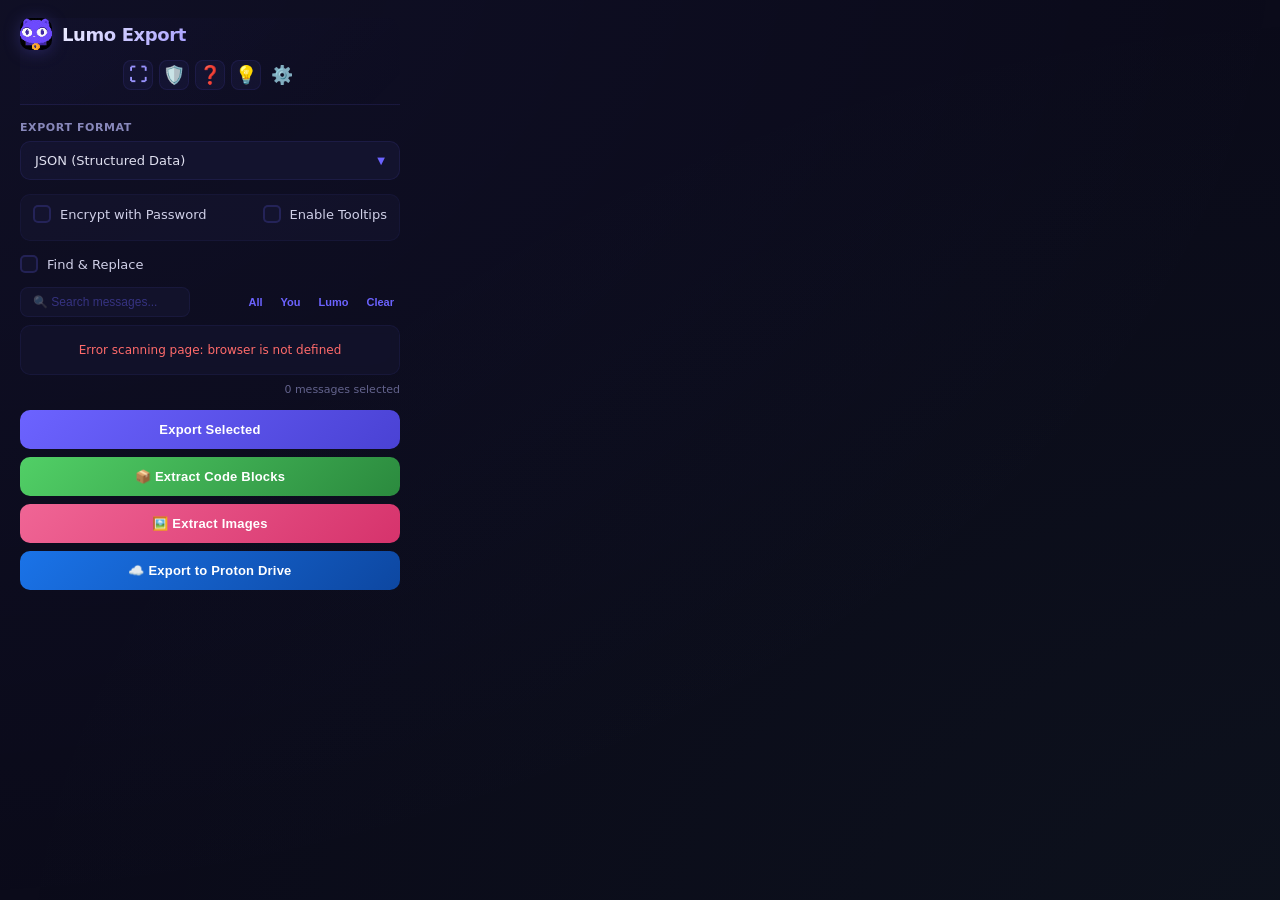
==== drive_export/popup.html @ 21a4caa6 "Proton Drive Import Added function to export direct to Proton Drive" ====
<!DOCTYPE html>
<html lang="en">
<head>
    <meta charset="UTF-8">
    <meta name="viewport" content="width=device-width, initial-scale=1.0">
    <title>Lumo Chat Export</title>
    <!-- EXPECTED_HASH: 2cace8978da6da91c388d8855c2f0fcdd439744c708217a4fc6692b78f865397 -->
    <link rel="stylesheet" href="popup.css">
</head>
<body>
    <div class="container">
                   <div class="header">
            <div class="header-top">
                <img src="icon.png" alt="Icon" class="header-icon">
                <h1>Lumo Export</h1>
            </div>
            <div class="header-buttons">
                <button id="resizeBtn" class="btn btn-icon" title="Expand Window">
                    <span id="resizeIcon">⛶</span>
                </button>
                <button id="securityBtn" class="btn btn-icon" title="Security & Integrity">
                    <span>🛡️</span>
                </button>
               <button id="helpBtn" class="btn btn-icon" title="Help & Guide">
                    <span>❓</span>
                </button>
                 <button id="smartReplyBtn" class="btn btn-icon" title="Smart Replies">
                    <span>💡</span>
                </button>
                <button id="settingsBtn" class="btn btn-icon" title="About & Donate">
                    <span>⚙️</span>
                </button>
            </div>
        </div>       
        
                      <div class="form-group">
            <label for="format">Export Format</label>
            <div class="custom-select" id="customFormatSelect">
                <div class="custom-selected">
                    <span id="selectedFormatText">JSON (Structured Data)</span>
                    <span class="custom-arrow">▼</span>
                </div>
                <div class="custom-options hidden" id="formatOptions">
                    <div class="custom-option" data-value="1">JSON (Structured Data)</div>
                    <div class="custom-option" data-value="2">Plain Text (Readable)</div>
                    <div class="custom-option" data-value="3">HTML (Visual Layout)</div>
                    <div class="custom-option" data-value="4">Markdown (Standard)</div>
                    <div class="custom-option" data-value="5">Base64 Encoded (.txt)</div>
                </div>
            </div>
            <input type="hidden" id="format" value="1">
        </div>





                 <div class="form-group checkbox-group" style="display: flex; justify-content: space-between; align-items: center;">
            <label class="checkbox-label">
                <input type="checkbox" id="encryptCheck">
                <span class="checkmark"></span>
                Encrypt with Password
            </label>
            <label class="checkbox-label" style="margin-left: 15px;">
                <input type="checkbox" id="tooltipCheck">
                <span class="checkmark"></span>
                Enable Tooltips
            </label>
        </div>
        <div class="password-input-wrapper hidden" id="passwordWrapper">
            <input type="password" id="passwordInput" placeholder="Enter strong password">
            <input type="password" id="confirmPasswordInput" placeholder="Confirm password">
            <div class="password-hint">Passwords must match. Min 8 chars.</div>
            <div id="matchStatus" class="match-status hidden">Passwords do not match</div>
        </div>


        <div class="form-group" style="margin-top: 8px;">
            <label class="checkbox-label">
                <input type="checkbox" id="findReplaceCheck">
                <span class="checkmark"></span>
                Find & Replace
            </label>
            <div class="find-replace-wrapper hidden" id="findReplaceWrapper">
                <div style="display: flex; gap: 6px; margin-top: 6px;">
                    <input type="text" id="findInput" placeholder="Find: e.g. home" style="flex: 1; padding: 8px 10px; border: 1px solid #2a2a4a; border-radius: 6px; background: #16213e; color: #e0e0e0; font-size: 12px; outline: none;">
                    <input type="text" id="replaceInput" placeholder="Replace: e.g. work" style="flex: 1; padding: 8px 10px; border: 1px solid #2a2a4a; border-radius: 6px; background: #16213e; color: #e0e0e0; font-size: 12px; outline: none;">
                </div>
                <div style="display: flex; justify-content: space-between; align-items: center; margin-top: 6px;">
                    <label class="checkbox-label" style="font-size: 11px;">
                        <input type="checkbox" id="caseSensitiveCheck">
                        <span class="checkmark" style="width: 14px; height: 14px; margin-right: 6px;"></span>
                        Case Sensitive
                    </label>
                    <span id="replaceCount" style="font-size: 10px; color: #6c63ff; font-weight: 600;"></span>
                </div>
            </div>
        </div>

              
        <div class="form-group">
            <div class="list-header">
                <div class="search-wrapper">
                    <input type="text" id="searchInput" class="search-input" placeholder="🔍 Search messages...">
                </div>
                <div class="list-actions">
                    <button id="selectAllBtn" class="text-btn">All</button>
                    <button id="selectUserBtn" class="text-btn">You</button>
                    <button id="selectLumoBtn" class="text-btn">Lumo</button>
                    <button id="deselectAllBtn" class="text-btn">Clear</button>
                </div>
            </div>
            
            <div id="messageList" class="message-list">
                <div class="loading-list">Scanning chat...</div>
            </div>
            
            <div id="floatingTooltip" class="floating-tooltip"></div> 
            <div class="list-footer">
                <span id="selectedCount">0 messages selected</span>
            </div>
        </div>

           <button id="exportBtn" class="btn">
            <span class="btn-text">Export Selected</span>
            <div class="loader"></div>
           </button>
            <button id="extractCodeBtn" class="btn" style="background: linear-gradient(135deg, #51cf66, #2b8a3e); margin-top: 8px;">
             <span class="btn-text">📦 Extract Code Blocks</span>
             <div class="loader"></div>
            </button>
            <button id="extractImageBtn" class="btn" style="background: linear-gradient(135deg, #f06595, #d6336c); margin-top: 8px;">
             <span class="btn-text">🖼️ Extract Images</span>
             <div class="loader"></div>
            </button>
            <button id="driveBtn" class="btn" style="background: linear-gradient(135deg, #1a73e8, #0d47a1); margin-top: 8px;">
             <span class="btn-text">☁️ Export to Proton Drive</span>
             <div class="loader"></div>
            </button>


         <div id="exportStats" class="export-stats"></div>
        <div id="status" class="status"></div>


        <div id="status" class="status"></div>
    </div>
    <script src="popup.js"></script>


        <div id="codeExtractModal" class="modal-overlay hidden">
            <div class="modal-content" style="max-width: 700px;">
                <div class="modal-header">
                    <h2>Extract Code Blocks (<span id="codeCount">0</span> found)</h2>
                    <button id="closeCodeModalBtn" class="modal-close">&times;</button>
                </div>
                
                <div class="modal-body">
                    <div class="section">
                        <div style="display: flex; justify-content: space-between; margin-bottom: 10px;">
                            <button id="selectAllCodeBtn" class="text-btn">Select All</button>
                            <button id="deselectAllCodeBtn" class="text-btn">Deselect All</button>
                        </div>
                        <div id="codeList" style="max-height: 400px; overflow-y: auto; border: 1px solid #2a2a4a; border-radius: 8px; background: #16213e;">
                            <!-- Code snippets will be injected here -->
                        </div>
                    </div>

                    <div class="section" style="border-top: 1px solid #2a2a4a; padding-top: 15px;">
                        <label style="display: block; margin-bottom: 8px; font-size: 12px; color: #a0a0b0;">Export Format:</label>
                        <div style="display: flex; gap: 10px;">
                            <button id="exportCodeMdBtn" class="btn" style="flex: 1; background: linear-gradient(135deg, #6c63ff, #3f37c9);">Markdown (.md)</button>
                            <button id="exportCodeTxtBtn" class="btn" style="flex: 1; background: linear-gradient(135deg, #6c63ff, #3f37c9);">Text (.txt)</button>
                        </div>
                    </div>
                </div>
            </div>
        </div>

        <div id="imageExtractModal" class="modal-overlay hidden">
            <div class="modal-content" style="max-width: 750px;">
                <div class="modal-header">
                    <h2>Extract Images (<span id="imageCount">0</span> found)</h2>
                    <button id="closeImageModalBtn" class="modal-close">&times;</button>
                </div>
                
                <div class="modal-body">
                    <div class="section">
                        <div style="display: flex; justify-content: space-between; margin-bottom: 10px;">
                            <button id="selectAllImageBtn" class="text-btn">Select All</button>
                            <button id="deselectAllImageBtn" class="text-btn">Deselect All</button>
                        </div>
                        <div id="imageList" style="max-height: 400px; overflow-y: auto; border: 1px solid #2a2a4a; border-radius: 8px; background: #16213e; display: flex; flex-wrap: wrap; gap: 10px; padding: 10px;">
                            <!-- Images will be injected here -->
                        </div>
                    </div>

                    <div class="section" style="border-top: 1px solid #2a2a4a; padding-top: 15px;">
                        <label style="display: block; margin-bottom: 8px; font-size: 12px; color: #a0a0b0;">Export Format:</label>
                        <div style="display: flex; gap: 10px;">
                            <button id="exportImageHtmlBtn" class="btn" style="flex: 1; background: linear-gradient(135deg, #6c63ff, #3f37c9);">HTML Gallery (.html)</button>
                            <button id="exportImageZipBtn" class="btn" style="flex: 1; background: linear-gradient(135deg, #f06595, #d6336c);">Download Images</button>
                        </div>
                    </div>
                </div>
            </div>
        </div>

        <div id="aboutModal" class="modal-overlay hidden">
            <div class="modal-content">
                <div class="modal-header">
                    <h2>About Lumo Export</h2>
                    <button id="closeModalBtn" class="modal-close">&times;</button>
                </div>
                
                <div class="modal-body">
                    <div class="section">
                     <h3> What's New (v7.1)</h3>
                        <ul class="release-notes">
                            <li><strong>Image Export:</strong> Extract generated images as HTML gallery or download individually.</li>
                            <li><strong>Resizable Window:</strong> Expand to full size for deep analysis.</li>
                            <li><strong>Smart Tooltips:</strong> Hover to read full messages, click checkbox to select.</li>
                            <li><strong>Live Stats:</strong> Word count and file size estimation.</li>
                            <li><strong>Enhanced Search:</strong> Highlight matches in real-time.</li>
                            <li><strong>AES-256 Encryption:</strong> Secure your backups with passwords.</li>
                            <li><strong>Markdown</strong> Export</li>
                            <li><strong>Draggable</strong> Tooltips</li>
                            <li><strong>Export code blocks</strong> only</li>
                            <li><strong>Export images</strong> only</li>
                            <li><strong>Edit & replace</strong> during the export</li>
                            <li><strong>Security & Integrity</strong> audits</li>
                            <li><strong>Help Modal</strong> List all commands</li>
                            <li><strong>Smart & Custom Replies:</strong> Curated technical prompts plus your own saved responses with auto-send toggle. Custom replies are stored locally for 100% privacy.</li>
                            <li><strong>Base64 Export:</strong> Text-safe encoding for maximum compatibility across email clients and archival systems.</li>
                            <li><strong>Vanilla Edition:</strong> Lightweight, dependency-free version with connection logging.</li>
                            <li><strong>Python Decryptor:</strong> Standalone offline utility to decrypt exported files without the web interface.</li>
                        </ul>
                    </div>



                    <div class="section">
                        <h3>👨‍💻 Credits</h3>
                        <p><strong>Author:</strong> Carlostkd </p>
                        <p><strong>Built with:</strong> Proton Lumo, Web Crypto API</p>
                        <p><strong>Contact:</strong> <a href="mailto:hi@carlostkd.slmail.me" target="_blank">hi@carlostkd.slmail.me</a></p>
                    </div>

                    <div class="section donate-section">
                        <h3>☕ Support Development</h3>
                        <p>If you find this tool useful, consider buying me a coffee to keep the lights on!</p>
                        <a href="https://donate.stripe.com/8wM6pe9DD99xgAofYZ" target="_blank" class="donate-btn">
                            Donate via Stripe
                        </a>
                    </div>
                </div>
            </div>
        </div>

        <div id="securityModal" class="modal-overlay hidden">
            <div class="modal-content">
                <div class="modal-header">
                    <h2>Security & Integrity</h2>
                    <button id="closeSecurityBtn" class="modal-close">&times;</button>
                </div>
                
                <div class="modal-body">
                    <div class="section">
                        <h3>Environment Health</h3>
                        <div id="envStatus" style="padding: 10px; background: #16213e; border-radius: 6px; margin-bottom: 10px;">
                            Ready to run health check
                        </div>
                        <button id="runEnvCheckBtn" class="btn" style="width: 100%; margin-bottom: 15px;">Run Full Health Check</button>
                    </div>

                  <div class="section">
                        <h3>Code Integrity Check</h3>
                        <div id="integrityStatus" style="padding: 10px; background: #16213e; border-radius: 6px; margin-bottom: 10px;">
                            Ready to verify code integrity.
                        </div>
                        <button id="runIntegrityCheckBtn" class="btn" style="width: 100%;">Verify Code Integrity</button>
                    </div>



                    <div class="section">
                        <h3>Installed Extensions Audit</h3>
                        <div id="extList" style="max-height: 200px; overflow-y: auto; background: #16213e; border-radius: 6px; padding: 10px; font-size: 12px;">
                            Click "Scan Extensions" to check for potential conflicts.
                        </div>
                        <button id="scanExtBtn" class="btn" style="width: 100%; margin-top: 10px;">Scan Installed Extensions</button>
                    </div>

                    <div class="section">
                        <h3>Injection Test</h3>
                        <div id="injectStatus" style="padding: 10px; background: #16213e; border-radius: 6px; margin-bottom: 10px;">
                            Ready to test.
                        </div>
                        <button id="runInjectTestBtn" class="btn" style="width: 100%;">Test Code Injection</button>
                    </div>

                    <div class="section">
                        <h3>Permissions Overview</h3>
                        <div id="permList" style="font-size: 12px; color: #cbd5e1; line-height: 1.6;">
                            <!-- Permissions will be listed here -->
                        </div>
                    </div>
                </div>
            </div>
        </div>


        <div id="helpModal" class="modal-overlay hidden">
            <div class="modal-content" style="max-width: 600px;">
                <div class="modal-header">
                    <h2>Help & Guide</h2>
                    <button id="closeHelpBtn" class="modal-close">&times;</button>
                </div>
                


                <div class="modal-body" id="helpBody">
                    <div class="section">
                        <h3>📥 Exporting Chats</h3>
                        <p><strong>One-Click Export:</strong> Select messages (or use "Select All") and click <strong>Export Selected</strong>.</p>
                        <p><strong>Formats:</strong> Choose from JSON (structured), Plain Text, HTML (visual), or <strong>Markdown</strong> (preserves code blocks).</p>
                        <p><strong>Encryption:</strong> Check "Encrypt with Password" to secure your export with AES-256.</p>
                    </div>

                    <div class="section">
                        <h3>🔍 Finding & Replacing Text</h3>
                        <p>Enable <strong>Find & Replace</strong> to anonymize or modify content before export.</p>
                        <p><strong>Pro Tip:</strong> Enter multiple words separated by commas!</p>
                        <ul>
                            <li><strong>Find:</strong> <code>Save,Home,John</code></li>
                            <li><strong>Replace:</strong> <code>Downloaded,Work,Justin</code></li>
                        </ul>
                        <p>This will replace "Save"→"Downloaded", "Home"→"Work", and "John"→"Justin" simultaneously.</p>
                    </div>

                    <div class="section">
                        <h3>📦 Extracting Code Blocks</h3>
                        <p>Click <strong>📦 Extract Code Blocks</strong> to scan the entire chat for code snippets.</p>
                        <p>Preview all snippets, select specific ones, and export them as a single Markdown file or individual text files.</p>
                    </div>

                    <div class="section">
                        <h3>🛡️ Security & Integrity</h3>
                        <p><strong>Environment Health:</strong> Checks if your browser supports necessary APIs.</p>
                        <p><strong>Extension Audit:</strong> Scans for other extensions that might conflict or pose risks.</p>
                        <p><strong>Code Integrity:</strong> Verifies that the extension code hasn't been tampered with using SHA-256 hashing.</p>
                    </div>
                    <div class="section">
                        <h3>💡 Tips & Tricks</h3>
                        <ul>
                            <li><strong>Resizable Window:</strong> Click the ⛶ button to expand the popup for better visibility.</li>
                            <li><strong>Smart Tooltips:</strong> Hover over any message to read the full text without selecting it.</li>
                            <li><strong>Live Search:</strong> Type in the search box to instantly filter messages and highlight matches.</li>
                            <li><strong>Custom Dropdown:</strong> Click the format selector to see all export options in a styled menu.</li>
                            <li><strong>Smart & Custom Replies:</strong> Click the 💡 button to open the reply panel. Use <strong>🤖 Smart</strong> for predefined coding prompts or <strong>⭐ Custom</strong> to load your saved templates. Enable <strong>Auto-Send</strong> to instantly submit replies without clicking "Send".</li>
                        </ul>
                    </div>


                </div>
               </div>
               </div>

        <div id="smartReplyModal" class="modal-overlay hidden">
            <div class="modal-content" style="max-width: 500px;">
                <div class="modal-header">
                    <h2>💡 Smart Replies</h2>
                    <button id="closeSmartReplyBtn" class="modal-close">&times;</button>
                </div>
                
                <div class="modal-body">
                    <div class="section">
                        <p style="font-size: 12px; color: #a0a0b0; margin-bottom: 15px;">
                            Based on the last messages, here are 3 suggested follow-ups. Click one to fill the input box on the Lumo page.
                        </p>
                        <div id="suggestionList" style="display: flex; flex-direction: column; gap: 10px; min-height: 120px;">
                            <div class="loading-list">Analyzing chat context...</div>
                        </div>
                    </div>
                                        <div class="section" style="margin-top: 15px; padding-top: 10px; border-top: 1px solid #2a2a4a;">
                        <label class="checkbox-label" style="cursor: pointer;">
                            <input type="checkbox" id="autoSendCheck">
                            <span class="checkmark"></span>
                            <span style="font-size: 12px; color: #a0a0b0; margin-left: 6px;">Auto-send after filling</span>
                        </label>
                    </div>

                    <div class="section" style="border-top: 1px solid #2a2a4a; padding-top: 15px; display: flex; gap: 10px;">
                        <button id="hardcodedBtn" class="btn" style="flex: 1; background: linear-gradient(135deg, #6c63ff, #3f37c9);">
                            🤖 Smart
                        </button>
                        <button id="customBtn" class="btn" style="flex: 1; background: linear-gradient(135deg, #51cf66, #2b8a3e);">
                            ⭐ Custom
                        </button>
                    </div>
                       <div class="section" style="border-top: 1px solid #2a2a4a; padding-top: 15px; margin-top: 15px;">
                        <div style="display: flex; gap: 6px;">
                            <input type="text" id="customReplyInput" placeholder="Add custom reply..." style="flex: 1; padding: 6px 10px; border: 1px solid #3a3a5a; border-radius: 4px; background: #16213e; color: #e0e0e0; font-size: 11px; outline: none;">
                            <button id="addCustomReplyBtn" class="btn" style="padding: 6px 12px; background: #6c63ff; color: white; border: none; border-radius: 4px; cursor: pointer; font-size: 11px;">+</button>
                        </div>
                    </div>                       

                </div>
            </div>
        </div>


</body>
</html>
---- drive_export/popup.css ----
* {
    margin: 0;
    padding: 0;
    box-sizing: border-box;
}

body {
    font-family: 'Inter', 'Segoe UI', system-ui, -apple-system, sans-serif;
    background: #0b0b1a;
    color: #e8e8f0;
    min-width: 360px;
    max-width: 420px;
    transition: min-width 0.35s cubic-bezier(0.4, 0, 0.2, 1),
                max-width 0.35s cubic-bezier(0.4, 0, 0.2, 1);
    padding: 0;
    position: relative;
}

body::before {
    content: '';
    position: fixed;
    top: -50%;
    left: -50%;
    width: 200%;
    height: 200%;
    background: radial-gradient(ellipse at 20% 20%, rgba(108, 99, 255, 0.06) 0%, transparent 50%),
                radial-gradient(ellipse at 80% 80%, rgba(81, 207, 102, 0.04) 0%, transparent 50%);
    pointer-events: none;
    z-index: -1;
}

body.large-mode {
    min-width: 700px;
    max-width: 900px;
}

body.large-mode .message-list {
    max-height: 450px;
}

body.large-mode .floating-tooltip {
    width: 400px;
    max-height: 500px;
}

body.large-mode .container {
    padding: 24px 28px;
}

.container {
    padding: 18px 20px 20px;
    position: relative;
}

.header {
    margin-bottom: 16px;
    padding-bottom: 14px;
    border-bottom: 1px solid rgba(108, 99, 255, 0.12);
    background: linear-gradient(135deg, rgba(108, 99, 255, 0.03), transparent);
    border-radius: 12px 12px 0 0;
}

.header-top {
    display: flex;
    align-items: center;
    gap: 10px;
    margin-bottom: 10px;
}

.header-buttons {
    display: flex;
    gap: 6px;
    flex-wrap: wrap;
    justify-content: center;
}

.header-icon {
    width: 32px;
    height: 32px;
    border-radius: 10px;
    filter: drop-shadow(0 2px 8px rgba(108, 99, 255, 0.25));
}

h1 {
    font-size: 18px;
    font-weight: 700;
    color: #f0f0ff;
    letter-spacing: -0.4px;
    background: linear-gradient(135deg, #f0f0ff 0%, #a8a0ff 100%);
    -webkit-background-clip: text;
    -webkit-text-fill-color: transparent;
    background-clip: text;
}

.form-group {
    margin-bottom: 14px;
    position: relative;
}

label {
    display: block;
    font-size: 11px;
    font-weight: 600;
    margin-bottom: 7px;
    color: #8888bb;
    text-transform: uppercase;
    letter-spacing: 0.6px;
}

.custom-select {
    position: relative;
    width: 100%;
    cursor: pointer;
    user-select: none;
}

.custom-selected {
    display: flex;
    justify-content: space-between;
    align-items: center;
    padding: 11px 14px;
    border: 1px solid rgba(108, 99, 255, 0.1);
    border-radius: 10px;
    background: rgba(22, 22, 50, 0.8);
    backdrop-filter: blur(8px);
    color: #e0e0f0;
    font-size: 13px;
    font-weight: 500;
    transition: all 0.25s cubic-bezier(0.4, 0, 0.2, 1);
}

.custom-selected:hover {
    border-color: rgba(108, 99, 255, 0.3);
    background: rgba(22, 22, 50, 0.95);
    box-shadow: 0 0 20px rgba(108, 99, 255, 0.06);
}

.custom-select.open .custom-selected {
    border-color: #6c63ff;
    box-shadow: 0 0 24px rgba(108, 99, 255, 0.1);
}

.custom-arrow {
    font-size: 10px;
    color: #6c63ff;
    transition: transform 0.35s cubic-bezier(0.4, 0, 0.2, 1);
}

.custom-select.open .custom-arrow {
    transform: rotate(180deg);
}

.custom-options {
    position: absolute;
    top: calc(100% + 6px);
    left: 0;
    right: 0;
    background: rgba(18, 18, 45, 0.95);
    backdrop-filter: blur(16px);
    border: 1px solid rgba(108, 99, 255, 0.15);
    border-radius: 10px;
    max-height: 210px;
    overflow-y: auto;
    z-index: 100;
    box-shadow: 0 12px 40px rgba(0, 0, 0, 0.5), 0 0 60px rgba(108, 99, 255, 0.05);
    opacity: 0;
    transform: translateY(-6px) scale(0.97);
    transition: opacity 0.25s cubic-bezier(0.4, 0, 0.2, 1),
                transform 0.3s cubic-bezier(0.4, 0, 0.2, 1);
    pointer-events: none;
}

.custom-options:not(.hidden) {
    opacity: 1;
    transform: translateY(0) scale(1);
    pointer-events: auto;
}

.custom-options.hidden {
    display: none;
}

.custom-option {
    padding: 10px 14px;
    color: #c8c8e0;
    font-size: 13px;
    font-weight: 500;
    transition: all 0.2s;
    position: relative;
}

.custom-option:hover {
    background: rgba(108, 99, 255, 0.08);
    color: #ffffff;
    padding-left: 18px;
}

.custom-option.selected {
    background: rgba(108, 99, 255, 0.12);
    color: #a8a0ff;
    font-weight: 600;
}

.custom-option.selected::before {
    content: '✓';
    color: #6c63ff;
    margin-right: 8px;
    font-weight: 700;
}

.custom-options::-webkit-scrollbar {
    width: 5px;
}

.custom-options::-webkit-scrollbar-track {
    background: transparent;
}

.custom-options::-webkit-scrollbar-thumb {
    background: rgba(108, 99, 255, 0.25);
    border-radius: 3px;
}

.custom-options::-webkit-scrollbar-thumb:hover {
    background: rgba(108, 99, 255, 0.4);
}

.checkbox-group {
    margin-top: 6px;
    padding: 10px 12px;
    background: rgba(22, 22, 50, 0.5);
    border-radius: 10px;
    border: 1px solid rgba(108, 99, 255, 0.06);
}

.checkbox-label {
    display: flex;
    align-items: center;
    cursor: pointer;
    font-size: 13px;
    font-weight: 500;
    color: #d0d0e8;
    text-transform: none;
    letter-spacing: normal;
    transition: color 0.2s;
}

.checkbox-label:hover {
    color: #f0f0ff;
}

.checkbox-label input[type="checkbox"] {
    display: none;
}

.checkmark {
    width: 18px;
    height: 18px;
    border: 2px solid rgba(108, 99, 255, 0.2);
    border-radius: 5px;
    margin-right: 9px;
    background: rgba(22, 22, 50, 0.6);
    transition: all 0.25s cubic-bezier(0.4, 0, 0.2, 1);
    position: relative;
    flex-shrink: 0;
}

.checkbox-label:hover .checkmark {
    border-color: rgba(108, 99, 255, 0.4);
    box-shadow: 0 0 12px rgba(108, 99, 255, 0.08);
}

.checkbox-label input:checked + .checkmark {
    background: linear-gradient(135deg, #6c63ff, #5a52d5);
    border-color: #6c63ff;
    box-shadow: 0 2px 8px rgba(108, 99, 255, 0.25);
}

.checkbox-label input:checked + .checkmark::after {
    content: '';
    position: absolute;
    left: 5px;
    top: 2px;
    width: 5px;
    height: 8px;
    border: solid white;
    border-width: 0 2px 2px 0;
    transform: rotate(45deg);
}

.password-input-wrapper {
    margin-top: 8px;
    padding: 12px;
    background: rgba(22, 22, 50, 0.4);
    border-radius: 10px;
    border: 1px solid rgba(108, 99, 255, 0.06);
    transition: all 0.35s cubic-bezier(0.4, 0, 0.2, 1);
}

.password-input-wrapper.hidden {
    display: none;
    opacity: 0;
    transform: translateY(-8px);
}

.password-input-wrapper:not(.hidden) {
    display: block;
    opacity: 1;
    transform: translateY(0);
}

#passwordInput, #confirmPasswordInput {
    width: 100%;
    padding: 10px 12px;
    border: 1px solid rgba(108, 99, 255, 0.1);
    border-radius: 8px;
    background: rgba(11, 11, 26, 0.6);
    color: #e0e0f0;
    font-size: 12px;
    font-weight: 400;
    outline: none;
    margin-bottom: 6px;
    transition: all 0.25s cubic-bezier(0.4, 0, 0.2, 1);
}

#passwordInput:focus, #confirmPasswordInput:focus {
    border-color: #6c63ff;
    box-shadow: 0 0 20px rgba(108, 99, 255, 0.08);
    background: rgba(11, 11, 26, 0.8);
}

.password-hint {
    font-size: 10px;
    color: rgba(108, 99, 255, 0.6);
    margin-top: 2px;
    margin-bottom: 2px;
    font-weight: 400;
    letter-spacing: 0.2px;
}

.match-status {
    font-size: 10px;
    color: #ff6b8a;
    font-weight: 600;
    margin-top: 4px;
    letter-spacing: 0.2px;
}

.match-status.hidden {
    display: none;
}

.tooltip-hint {
    font-size: 10px;
    color: rgba(136, 136, 187, 0.7);
    margin-top: 2px;
    font-style: italic;
}

.list-header {
    display: flex;
    justify-content: space-between;
    align-items: center;
    margin-bottom: 8px;
    font-size: 11px;
    font-weight: 600;
    color: #8888bb;
    text-transform: uppercase;
    letter-spacing: 0.5px;
}

.list-actions {
    display: flex;
    gap: 6px;
}

.text-btn {
    background: none;
    border: none;
    color: #6c63ff;
    font-size: 11px;
    cursor: pointer;
    font-weight: 600;
    padding: 2px 6px;
    border-radius: 6px;
    transition: all 0.2s;
}

.text-btn:hover {
    background: rgba(108, 99, 255, 0.1);
    color: #a8a0ff;
    text-decoration: none;
}

.text-btn:active {
    transform: scale(0.95);
}

.message-list {
    max-height: 200px;
    overflow-y: auto;
    background: rgba(22, 22, 50, 0.5);
    border: 1px solid rgba(108, 99, 255, 0.08);
    border-radius: 10px;
    padding: 3px 0;
    margin-bottom: 8px;
    position: relative;
    backdrop-filter: blur(4px);
}

.message-list::-webkit-scrollbar {
    width: 5px;
}

.message-list::-webkit-scrollbar-track {
    background: transparent;
}

.message-list::-webkit-scrollbar-thumb {
    background: rgba(108, 99, 255, 0.2);
    border-radius: 3px;
}

.message-list::-webkit-scrollbar-thumb:hover {
    background: rgba(108, 99, 255, 0.35);
}

.list-item {
    display: flex;
    align-items: flex-start;
    padding: 8px 12px;
    border-bottom: 1px solid rgba(108, 99, 255, 0.05);
    cursor: pointer;
    transition: all 0.2s cubic-bezier(0.4, 0, 0.2, 1);
    position: relative;
}

.list-item:last-child {
    border-bottom: none;
}

.list-item:hover {
    background: rgba(108, 99, 255, 0.06);
    padding-left: 16px;
}

.list-item.hidden {
    display: none;
}

.list-item input[type="checkbox"] {
    margin-top: 3px;
    margin-right: 10px;
    accent-color: #6c63ff;
    cursor: pointer;
    width: 15px;
    height: 15px;
    flex-shrink: 0;
}

.list-item-content {
    flex: 1;
    overflow: hidden;
    min-width: 0;
}

.list-item-role {
    font-size: 9px;
    font-weight: 700;
    text-transform: uppercase;
    margin-bottom: 3px;
    color: #6c63ff;
    letter-spacing: 0.8px;
}

.list-item-role.user {
    color: #51cf66;
}

.list-item-content-text {
    font-size: 11px;
    color: #c8c8e0;
    white-space: nowrap;
    overflow: hidden;
    text-overflow: ellipsis;
    line-height: 1.4;
}

.loading-list {
    padding: 14px;
    text-align: center;
    font-size: 12px;
    color: rgba(108, 99, 255, 0.6);
    font-weight: 500;
}

.list-footer {
    font-size: 11px;
    color: rgba(136, 136, 187, 0.7);
    text-align: right;
    margin-top: 2px;
    font-weight: 500;
}

.floating-tooltip {
    display: none;
    position: fixed;
    z-index: 99999;
    width: 340px;
    max-height: 400px;
    background: rgba(15, 15, 40, 0.96);
    backdrop-filter: blur(16px);
    color: #e0e0f0;
    border-radius: 12px;
    box-shadow: 0 16px 48px rgba(0, 0, 0, 0.6), 0 0 60px rgba(108, 99, 255, 0.06);
    border: 1px solid rgba(108, 99, 255, 0.1);
    font-size: 12px;
    line-height: 1.6;
    white-space: pre-wrap;
    word-break: break-word;
    pointer-events: auto;
    cursor: grab;
    user-select: none;
    touch-action: none;
    overflow: hidden;
    animation: tooltipFadeIn 0.2s cubic-bezier(0.4, 0, 0.2, 1);
}

@keyframes tooltipFadeIn {
    from {
        opacity: 0;
        transform: translateY(4px) scale(0.98);
    }
    to {
        opacity: 1;
        transform: translateY(0) scale(1);
    }
}

.floating-tooltip.visible {
    display: block;
}

.floating-tooltip:active {
    cursor: grabbing;
}

.floating-tooltip .tooltip-header {
    cursor: grab;
    padding: 10px 14px;
    background: linear-gradient(135deg, rgba(108, 99, 255, 0.12), rgba(108, 99, 255, 0.04));
    border-bottom: 1px solid rgba(108, 99, 255, 0.08);
    border-radius: 12px 12px 0 0;
    font-size: 11px;
    font-weight: 700;
    text-transform: uppercase;
    color: #a8a0ff;
    user-select: none;
    pointer-events: auto;
    letter-spacing: 0.5px;
    display: flex;
    align-items: center;
    justify-content: space-between;
}

.floating-tooltip .tooltip-content {
    cursor: text;
    pointer-events: auto;
    padding: 14px;
    max-height: 350px;
    overflow-y: auto;
    color: #d0d0e8;
    line-height: 1.7;
    user-select: text;
}

.floating-tooltip .tooltip-content::-webkit-scrollbar {
    width: 4px;
}

.floating-tooltip .tooltip-content::-webkit-scrollbar-thumb {
    background: rgba(108, 99, 255, 0.2);
    border-radius: 2px;
}

.tooltip-header::after {
    content: "⤢";
    font-size: 14px;
    color: rgba(108, 99, 255, 0.4);
    margin-left: 8px;
    pointer-events: none;
    user-select: none;
}

.tooltip-header:hover::after {
    opacity: 1;
    color: #6c63ff;
}

.highlight-match {
    background: rgba(251, 191, 36, 0.3);
    color: #fef3c7;
    padding: 1px 4px;
    border-radius: 3px;
    font-weight: 600;
}

.search-wrapper {
    flex: 1;
    margin-right: 10px;
}

.search-input {
    width: 80%;
    padding: 7px 12px;
    border: 1px solid rgba(108, 99, 255, 0.08);
    border-radius: 8px;
    background: rgba(22, 22, 50, 0.6);
    color: #d0d0e8;
    font-size: 12px;
    font-weight: 400;
    outline: none;
    transition: all 0.25s cubic-bezier(0.4, 0, 0.2, 1);
}

.search-input:focus {
    border-color: rgba(108, 99, 255, 0.25);
    box-shadow: 0 0 20px rgba(108, 99, 255, 0.06);
    background: rgba(22, 22, 50, 0.8);
}

.search-input::placeholder {
    color: rgba(108, 99, 255, 0.4);
    font-weight: 400;
}

.btn {
    width: 100%;
    padding: 12px 16px;
    border: none;
    border-radius: 10px;
    background: linear-gradient(135deg, #6c63ff 0%, #4a42d4 100%);
    color: #ffffff;
    font-size: 13px;
    font-weight: 600;
    cursor: pointer;
    transition: all 0.3s cubic-bezier(0.4, 0, 0.2, 1);
    position: relative;
    overflow: hidden;
    display: flex;
    align-items: center;
    justify-content: center;
    gap: 8px;
    letter-spacing: 0.2px;
}

.btn::before {
    content: '';
    position: absolute;
    top: 0;
    left: -100%;
    width: 100%;
    height: 100%;
    background: linear-gradient(90deg, transparent, rgba(255, 255, 255, 0.08), transparent);
    transition: left 0.6s cubic-bezier(0.4, 0, 0.2, 1);
}

.btn:hover::before {
    left: 100%;
}

.btn:hover {
    transform: translateY(-2px);
    box-shadow: 0 8px 24px rgba(108, 99, 255, 0.35);
    background: linear-gradient(135deg, #7c74ff 0%, #5a52d4 100%);
}

.btn:active {
    transform: translateY(0) scale(0.98);
}

.btn:disabled {
    opacity: 0.4;
    cursor: not-allowed;
    transform: none;
    box-shadow: none;
}

.btn-text {
    transition: opacity 0.25s;
    position: relative;
    z-index: 1;
}

.loader {
    display: none;
    width: 18px;
    height: 18px;
    border: 2px solid rgba(255, 255, 255, 0.2);
    border-top-color: #ffffff;
    border-radius: 50%;
    animation: spin 0.7s linear infinite;
    position: absolute;
    z-index: 1;
}

@keyframes spin {
    to { transform: rotate(360deg); }
}

.btn.loading .btn-text {
    opacity: 0;
}

.btn.loading .loader {
    display: block;
}

.btn.loading {
    pointer-events: none;
}

.status {
    margin-top: 10px;
    font-size: 12px;
    text-align: center;
    min-height: 18px;
    color: rgba(108, 99, 255, 0.6);
    font-weight: 500;
    transition: all 0.3s;
    letter-spacing: 0.2px;
}

.status.error {
    color: #ff6b8a;
}

.btn-icon {
    background: rgba(108, 99, 255, 0.06);
    border: 1px solid rgba(108, 99, 255, 0.1);
    color: #9a94ff;
    font-size: 18px;
    cursor: pointer;
    padding: 0;
    width: 30px;
    height: 30px;
    border-radius: 8px;
    transition: all 0.25s cubic-bezier(0.4, 0, 0.2, 1);
    display: flex;
    align-items: center;
    justify-content: center;
    line-height: 1;
    position: relative;
    overflow: hidden;
}

.btn-icon::before {
    content: '';
    position: absolute;
    inset: 0;
    background: radial-gradient(circle at center, rgba(108, 99, 255, 0.15), transparent);
    opacity: 0;
    transition: opacity 0.3s;
}

.btn-icon:hover {
    background: rgba(108, 99, 255, 0.15);
    border-color: rgba(108, 99, 255, 0.25);
    color: #ffffff;
    transform: translateY(-1px);
    box-shadow: 0 4px 16px rgba(108, 99, 255, 0.2);
}

.btn-icon:hover::before {
    opacity: 1;
}

.btn-icon:active {
    transform: translateY(0) scale(0.95);
}

.status.success {
    color: #51cf66;
}

.export-stats {
    margin-top: 6px;
    font-size: 11px;
    color: rgba(136, 136, 187, 0.6);
    text-align: center;
    min-height: 16px;
    font-weight: 500;
}

body.full-window {
    min-width: 600px;
    max-width: 800px;
}

body.full-window .message-list {
    max-height: 400px;
}

body.full-window .floating-tooltip {
    width: 450px;
    max-height: 500px;
}

body.full-window .container {
    padding: 28px 30px;
}

.modal-overlay {
    position: fixed;
    top: 0;
    left: 0;
    width: 100%;
    height: 100%;
    background: rgba(0, 0, 0, 0.65);
    backdrop-filter: blur(6px);
    z-index: 10000;
    display: flex;
    align-items: center;
    justify-content: center;
    opacity: 0;
    pointer-events: none;
    transition: opacity 0.35s cubic-bezier(0.4, 0, 0.2, 1);
}

.modal-overlay.active {
    opacity: 1;
    pointer-events: auto;
}

.modal-content {
    background: rgba(18, 18, 45, 0.96);
    backdrop-filter: blur(20px);
    border: 1px solid rgba(108, 99, 255, 0.1);
    border-radius: 16px;
    width: 90%;
    max-width: 500px;
    max-height: 80vh;
    overflow-y: auto;
    box-shadow: 0 24px 64px rgba(0, 0, 0, 0.5), 0 0 80px rgba(108, 99, 255, 0.04);
    color: #e0e0f0;
    animation: modalSlideIn 0.3s cubic-bezier(0.4, 0, 0.2, 1);
}

@keyframes modalSlideIn {
    from {
        opacity: 0;
        transform: translateY(12px) scale(0.97);
    }
    to {
        opacity: 1;
        transform: translateY(0) scale(1);
    }
}

.modal-header {
    display: flex;
    justify-content: space-between;
    align-items: center;
    padding: 16px 22px;
    border-bottom: 1px solid rgba(108, 99, 255, 0.08);
}

.modal-header h2 {
    font-size: 18px;
    margin: 0;
    color: #f0f0ff;
    font-weight: 700;
    letter-spacing: -0.3px;
}

.modal-close {
    background: rgba(108, 99, 255, 0.06);
    border: none;
    color: rgba(160, 160, 200, 0.6);
    font-size: 22px;
    cursor: pointer;
    line-height: 1;
    padding: 0;
    width: 32px;
    height: 32px;
    border-radius: 8px;
    display: flex;
    align-items: center;
    justify-content: center;
    transition: all 0.2s;
}

.modal-close:hover {
    background: rgba(108, 99, 255, 0.12);
    color: #ffffff;
}

.modal-body {
    padding: 20px 22px;
}

.modal-body::-webkit-scrollbar {
    width: 5px;
}

.modal-body::-webkit-scrollbar-thumb {
    background: rgba(108, 99, 255, 0.2);
    border-radius: 3px;
}

.modal-content::-webkit-scrollbar {
    width: 5px;
}

.modal-content::-webkit-scrollbar-track {
    background: transparent;
}

.modal-content::-webkit-scrollbar-thumb {
    background: rgba(108, 99, 255, 0.2);
    border-radius: 3px;
}

.section {
    margin-bottom: 18px;
}

.section h3 {
    font-size: 13px;
    color: #9a94ff;
    margin-bottom: 8px;
    text-transform: uppercase;
    letter-spacing: 0.6px;
    font-weight: 700;
}

.release-notes {
    list-style: none;
    padding: 0;
    margin: 0;
    font-size: 13px;
    line-height: 1.7;
    color: #c8c8e0;
}

.release-notes li {
    margin-bottom: 6px;
    padding-left: 14px;
    position: relative;
}

.release-notes li::before {
    content: "✦";
    color: #6c63ff;
    position: absolute;
    left: 0;
    font-weight: bold;
    font-size: 10px;
    top: 2px;
}

.donate-section {
    background: linear-gradient(135deg, rgba(108, 99, 255, 0.08), rgba(108, 99, 255, 0.02));
    padding: 16px;
    border-radius: 12px;
    text-align: center;
    border: 1px solid rgba(108, 99, 255, 0.1);
}

.donate-btn {
    display: inline-block;
    margin-top: 10px;
    background: linear-gradient(135deg, #6c63ff 0%, #4a42d4 100%);
    color: white;
    padding: 10px 22px;
    border-radius: 8px;
    text-decoration: none;
    font-weight: 600;
    font-size: 14px;
    transition: all 0.3s cubic-bezier(0.4, 0, 0.2, 1);
}

.donate-btn:hover {
    transform: translateY(-2px);
    box-shadow: 0 8px 24px rgba(108, 99, 255, 0.3);
}

#settingsBtn {
    background: transparent;
    border: none;
    color: #9a94ff;
    font-size: 18px;
    cursor: pointer;
    padding: 0;
    width: 30px;
    height: 30px;
    border-radius: 8px;
    display: flex;
    align-items: center;
    justify-content: center;
    transition: all 0.25s cubic-bezier(0.4, 0, 0.2, 1);
    border: 1px solid transparent;
}

#settingsBtn:hover {
    background: rgba(108, 99, 255, 0.1);
    color: #ffffff;
    border-color: rgba(108, 99, 255, 0.15);
}

.find-replace-wrapper {
    margin-top: 8px;
    padding: 12px;
    background: rgba(22, 22, 50, 0.4);
    border-radius: 10px;
    border: 1px solid rgba(108, 99, 255, 0.06);
    transition: all 0.35s cubic-bezier(0.4, 0, 0.2, 1);
}

.find-replace-wrapper.hidden {
    display: none;
    opacity: 0;
    transform: translateY(-8px);
}

.find-replace-wrapper:not(.hidden) {
    display: block;
    opacity: 1;
    transform: translateY(0);
}

#findInput, #replaceInput {
    padding: 9px 12px;
    border: 1px solid rgba(108, 99, 255, 0.1);
    border-radius: 8px;
    background: rgba(11, 11, 26, 0.6);
    color: #e0e0f0;
    font-size: 12px;
    outline: none;
    transition: all 0.25s cubic-bezier(0.4, 0, 0.2, 1);
}

#findInput:focus, #replaceInput:focus {
    border-color: rgba(108, 99, 255, 0.25);
    box-shadow: 0 0 20px rgba(108, 99, 255, 0.06);
    background: rgba(11, 11, 26, 0.8);
}

#codeList {
    max-height: 400px;
    overflow-y: auto;
    border: 1px solid rgba(108, 99, 255, 0.08);
    border-radius: 8px;
    background: rgba(22, 22, 50, 0.4);
}

#codeList::-webkit-scrollbar {
    width: 5px;
}

#codeList::-webkit-scrollbar-thumb {
    background: rgba(108, 99, 255, 0.2);
    border-radius: 3px;
}

#extList {
    max-height: 200px;
    overflow-y: auto;
    background: rgba(22, 22, 50, 0.4);
    border-radius: 8px;
    padding: 10px;
    font-size: 12px;
    border: 1px solid rgba(108, 99, 255, 0.06);
}

#extList::-webkit-scrollbar {
    width: 5px;
}

#extList::-webkit-scrollbar-track {
    background: transparent;
}

#extList::-webkit-scrollbar-thumb {
    background: rgba(108, 99, 255, 0.2);
    border-radius: 3px;
}

#extList::-webkit-scrollbar-thumb:hover {
    background: rgba(108, 99, 255, 0.35);
}

#helpBody .section {
    margin-bottom: 18px;
    padding-bottom: 14px;
    border-bottom: 1px solid rgba(108, 99, 255, 0.06);
}

#helpBody .section:last-child {
    border-bottom: none;
    margin-bottom: 0;
    padding-bottom: 0;
}

#helpBody h3 {
    font-size: 14px;
    color: #9a94ff;
    margin-bottom: 10px;
    text-transform: none;
    letter-spacing: 0.3px;
    font-weight: 700;
}

#helpBody p {
    font-size: 13px;
    line-height: 1.7;
    color: #c8c8e0;
    margin-bottom: 8px;
}

#helpBody ul {
    margin: 8px 0 8px 20px;
    padding: 0;
    list-style-type: disc;
}

#helpBody li {
    font-size: 13px;
    line-height: 1.7;
    color: #c8c8e0;
    margin-bottom: 6px;
}

#helpBody strong {
    color: #e8e8f0;
    font-weight: 600;
}

#helpBody code {
    background: rgba(108, 99, 255, 0.06);
    color: #a8a0ff;
    padding: 2px 8px;
    border-radius: 5px;
    font-family: 'JetBrains Mono', 'Fira Code', monospace;
    font-size: 12px;
    border: 1px solid rgba(108, 99, 255, 0.08);
}

#envStatus, #integrityStatus, #injectStatus {
    padding: 12px;
    background: rgba(22, 22, 50, 0.4);
    border-radius: 8px;
    margin-bottom: 10px;
    border: 1px solid rgba(108, 99, 255, 0.06);
    font-size: 12px;
    line-height: 1.6;
}

#permList {
    font-size: 12px;
    color: #c8c8e0;
    line-height: 1.7;
}

#envStatus span {
    display: inline;
}

#envStatus br {
    display: block;
    content: '';
    margin-bottom: 4px;
}

.find-replace-row {
    display: flex;
    gap: 8px;
    margin-top: 6px;
}

.find-replace-row input {
    flex: 1;
    padding: 9px 12px;
    border: 1px solid rgba(108, 99, 255, 0.1);
    border-radius: 8px;
    background: rgba(11, 11, 26, 0.6);
    color: #e0e0f0;
    font-size: 12px;
    outline: none;
    transition: all 0.25s cubic-bezier(0.4, 0, 0.2, 1);
}

.find-replace-row input:focus {
    border-color: rgba(108, 99, 255, 0.25);
    box-shadow: 0 0 20px rgba(108, 99, 255, 0.06);
    background: rgba(11, 11, 26, 0.8);
}

.find-replace-footer {
    display: flex;
    justify-content: space-between;
    align-items: center;
    margin-top: 6px;
}

#replaceCount {
    font-size: 10px;
    color: #6c63ff;
    font-weight: 600;
}
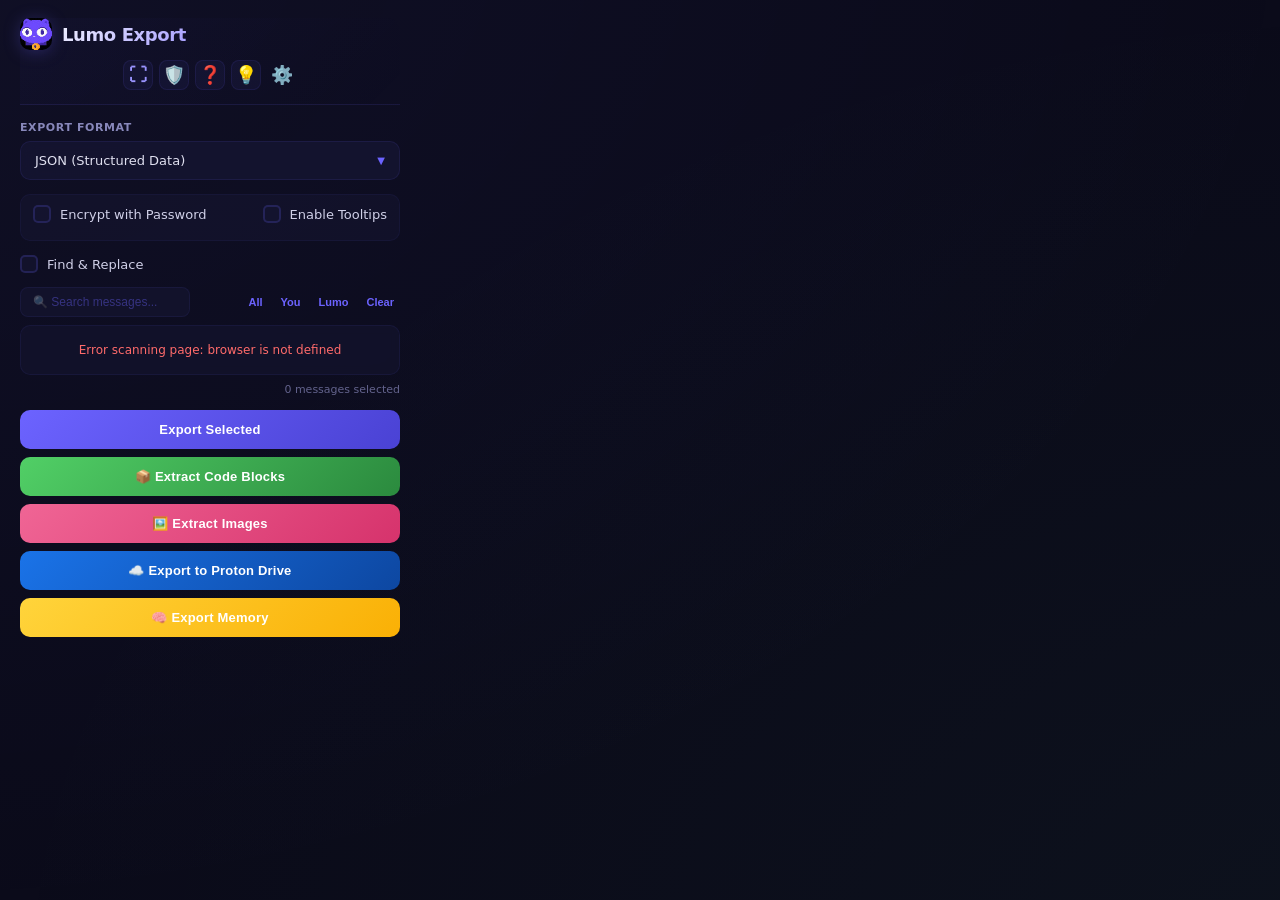
==== commit adf3be94: "Add files via upload" ====
--- a/drive_export/popup.html
+++ b/drive_export/popup.html
@@ -4,7 +4,7 @@
     <meta charset="UTF-8">
     <meta name="viewport" content="width=device-width, initial-scale=1.0">
     <title>Lumo Chat Export</title>
-    <!-- EXPECTED_HASH: 2cace8978da6da91c388d8855c2f0fcdd439744c708217a4fc6692b78f865397 -->
+    <!-- EXPECTED_HASH: 6bb67da94bc981362015c488dc8e7bf3d9288e7fe733f702a398d0dacce293a8 -->
     <link rel="stylesheet" href="popup.css">
 </head>
 <body>
@@ -133,10 +133,14 @@
              <span class="btn-text">🖼️ Extract Images</span>
              <div class="loader"></div>
             </button>
-            <button id="driveBtn" class="btn" style="background: linear-gradient(135deg, #1a73e8, #0d47a1); margin-top: 8px;">
+             <button id="driveBtn" class="btn" style="background: linear-gradient(135deg, #1a73e8, #0d47a1); margin-top: 8px;">
              <span class="btn-text">☁️ Export to Proton Drive</span>
              <div class="loader"></div>
-            </button>
+             </button>
+             <button id="exportMemoryBtn" class="btn" style="background: linear-gradient(135deg, #ffd43b, #fab005); margin-top: 8px;">
+             <span class="btn-text">🧠 Export Memory</span>
+             <div class="loader"></div>
+             </button>
 
 
          <div id="exportStats" class="export-stats"></div>
@@ -215,9 +219,10 @@
                 
                 <div class="modal-body">
                     <div class="section">
-                     <h3> What's New (v7.1)</h3>
-                        <ul class="release-notes">
-                            <li><strong>Image Export:</strong> Extract generated images as HTML gallery or download individually.</li>
+                     <h3> What's New (v7.2)</h3>
+                         <ul class="release-notes">
+                             <li><strong>Memory Export:</strong> Export saved memories (Lumo brain) as structured JSON automatically opens Settings &gt; Memory panel.</li>
+                             <li><strong>Image Export:</strong> Extract generated images as HTML gallery or download individually.</li>
                             <li><strong>Resizable Window:</strong> Expand to full size for deep analysis.</li>
                             <li><strong>Smart Tooltips:</strong> Hover to read full messages, click checkbox to select.</li>
                             <li><strong>Live Stats:</strong> Word count and file size estimation.</li>
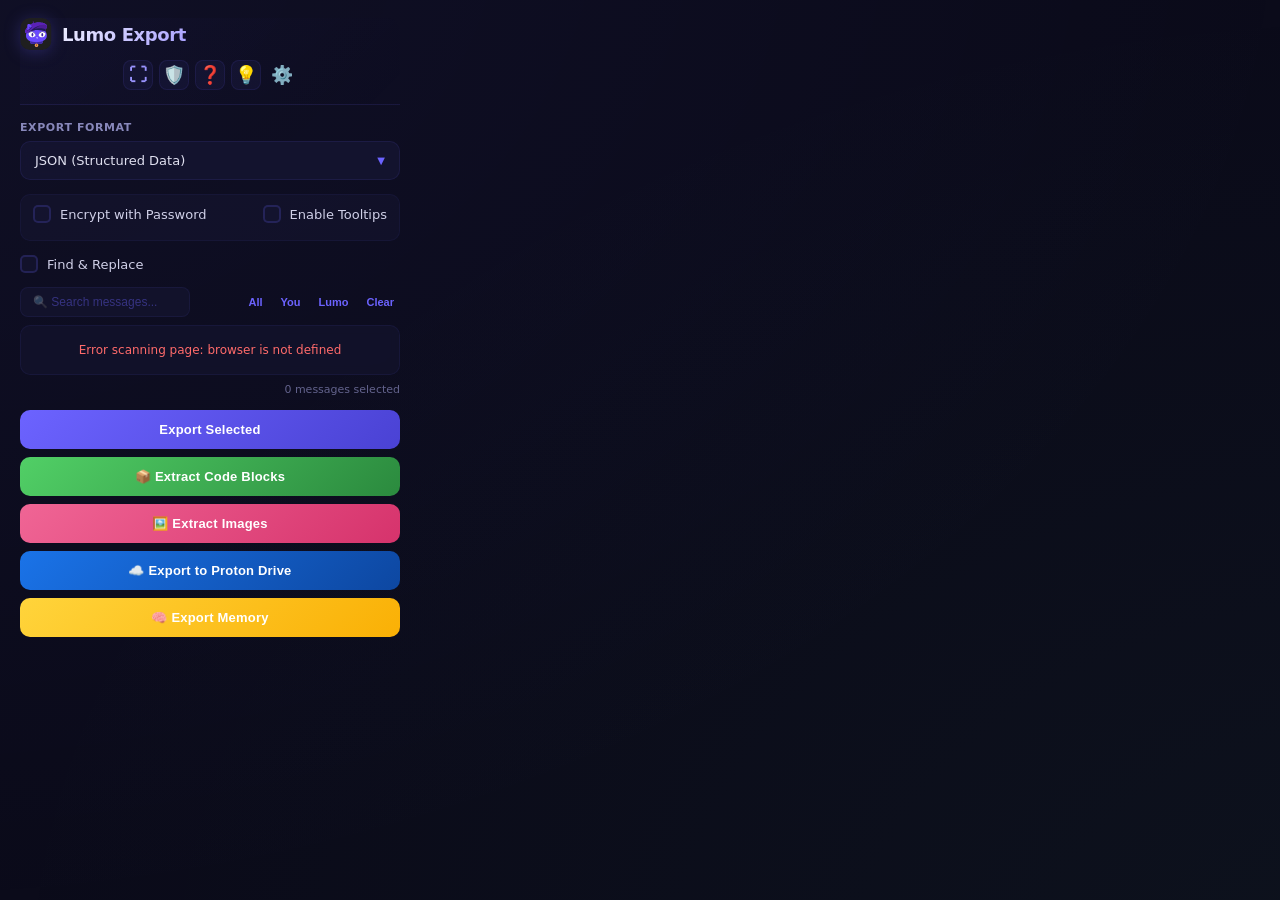
==== commit 4b3bf3e9: "Add files via upload" ====
--- a/drive_export/popup.html
+++ b/drive_export/popup.html
@@ -4,14 +4,14 @@
     <meta charset="UTF-8">
     <meta name="viewport" content="width=device-width, initial-scale=1.0">
     <title>Lumo Chat Export</title>
-    <!-- EXPECTED_HASH: 6bb67da94bc981362015c488dc8e7bf3d9288e7fe733f702a398d0dacce293a8 -->
+    <!-- EXPECTED_HASH: 1d3d5869dc67bf614f4c2eb1e06c3ab92684415f9d53024aca39c9d62bc69140 -->
     <link rel="stylesheet" href="popup.css">
 </head>
 <body>
     <div class="container">
                    <div class="header">
             <div class="header-top">
-                <img src="icon.png" alt="Icon" class="header-icon">
+                <img src="lumo-images.svg" alt="Icon" class="header-icon">
                 <h1>Lumo Export</h1>
             </div>
             <div class="header-buttons">
@@ -219,7 +219,7 @@
                 
                 <div class="modal-body">
                     <div class="section">
-                     <h3> What's New (v7.2)</h3>
+                     <h3> What's New (v7.3)</h3>
                          <ul class="release-notes">
                              <li><strong>Memory Export:</strong> Export saved memories (Lumo brain) as structured JSON automatically opens Settings &gt; Memory panel.</li>
                              <li><strong>Image Export:</strong> Extract generated images as HTML gallery or download individually.</li>
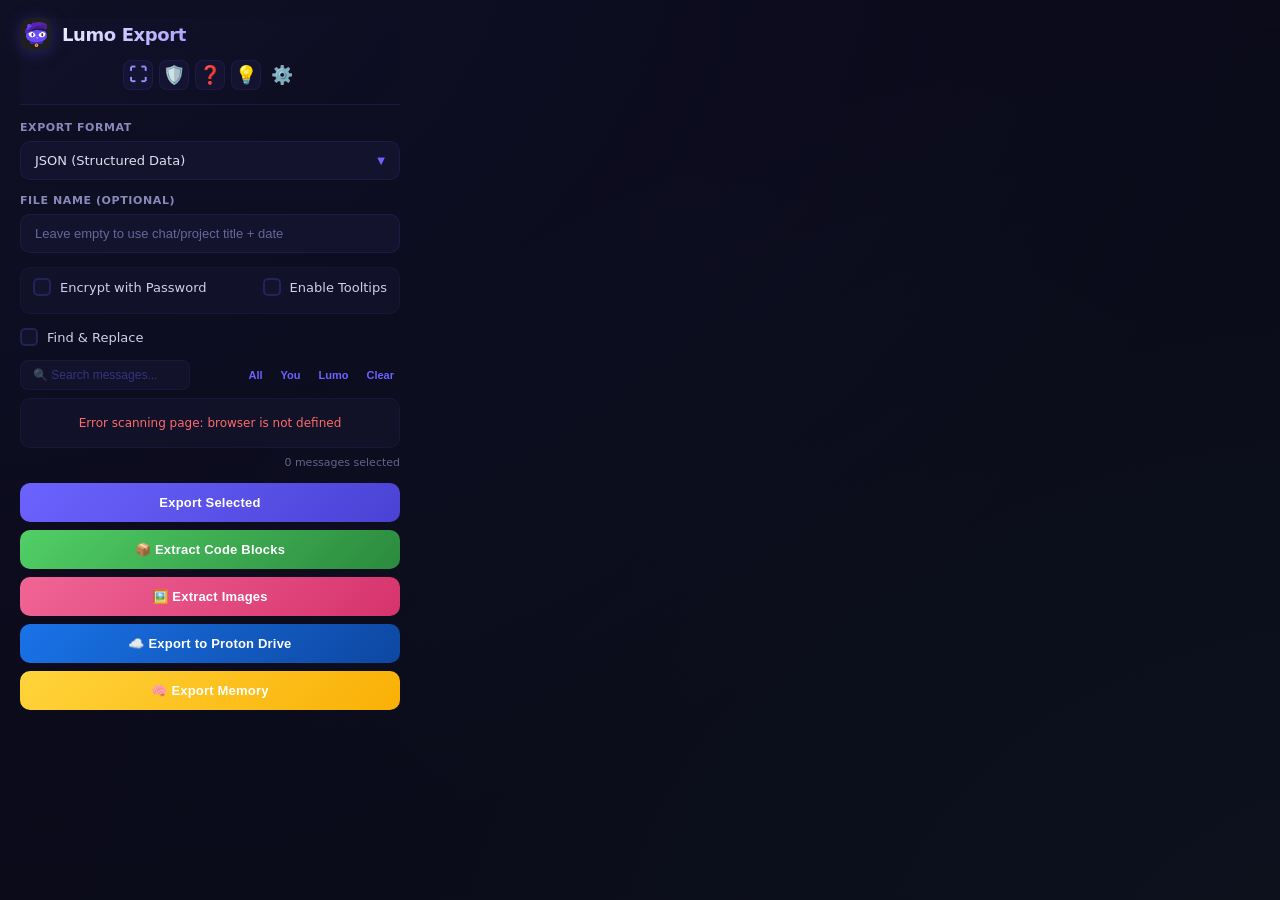
==== commit b1e435e3: "Add files via upload" ====
--- a/drive_export/popup.html
+++ b/drive_export/popup.html
@@ -4,7 +4,7 @@
     <meta charset="UTF-8">
     <meta name="viewport" content="width=device-width, initial-scale=1.0">
     <title>Lumo Chat Export</title>
-    <!-- EXPECTED_HASH: 1d3d5869dc67bf614f4c2eb1e06c3ab92684415f9d53024aca39c9d62bc69140 -->
+    <!-- EXPECTED_HASH: d85693a32a4952b70846418c29c7f3131bce773798db5cc07f75318284f3e538 -->
     <link rel="stylesheet" href="popup.css">
 </head>
 <body>
@@ -49,6 +49,11 @@
                 </div>
             </div>
             <input type="hidden" id="format" value="1">
+        </div>
+
+        <div class="form-group">
+            <label for="filenameInput">File Name (optional)</label>
+            <input type="text" id="filenameInput" class="filename-input" placeholder="Leave empty to use chat/project title + date">
         </div>
 
 
--- a/drive_export/popup.css
+++ b/drive_export/popup.css
@@ -95,6 +95,33 @@
 .form-group {
     margin-bottom: 14px;
     position: relative;
+}
+
+.filename-input {
+    width: 100%;
+    padding: 11px 14px;
+    border: 1px solid rgba(108, 99, 255, 0.1);
+    border-radius: 10px;
+    background: rgba(22, 22, 50, 0.8);
+    color: #e0e0f0;
+    font-size: 13px;
+    font-weight: 500;
+    outline: none;
+    transition: all 0.25s cubic-bezier(0.4, 0, 0.2, 1);
+}
+
+.filename-input:hover {
+    border-color: rgba(108, 99, 255, 0.3);
+    background: rgba(22, 22, 50, 0.95);
+}
+
+.filename-input:focus {
+    border-color: #6c63ff;
+    box-shadow: 0 0 20px rgba(108, 99, 255, 0.15);
+}
+
+.filename-input::placeholder {
+    color: #66669a;
 }
 
 label {
